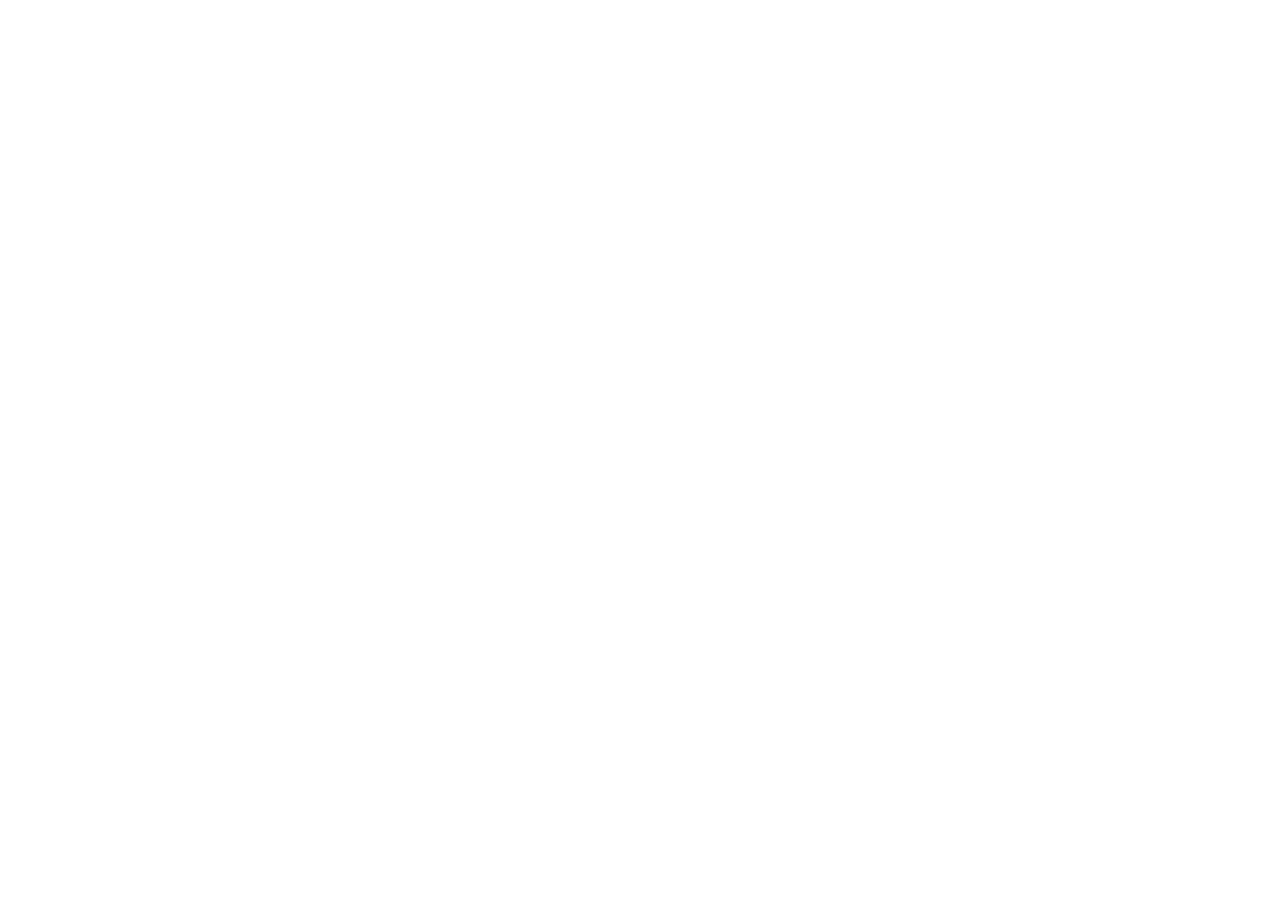
==== index.html @ 489c800d "Add boilerplate code" ====
<!DOCTYPE html>
<html lang="en">
<head>
    <meta charset="UTF-8">
    <meta name="viewport" content="width=device-width, initial-scale=1.0">
    <title>Document</title>
</head>
<body>
    
</body>
</html>
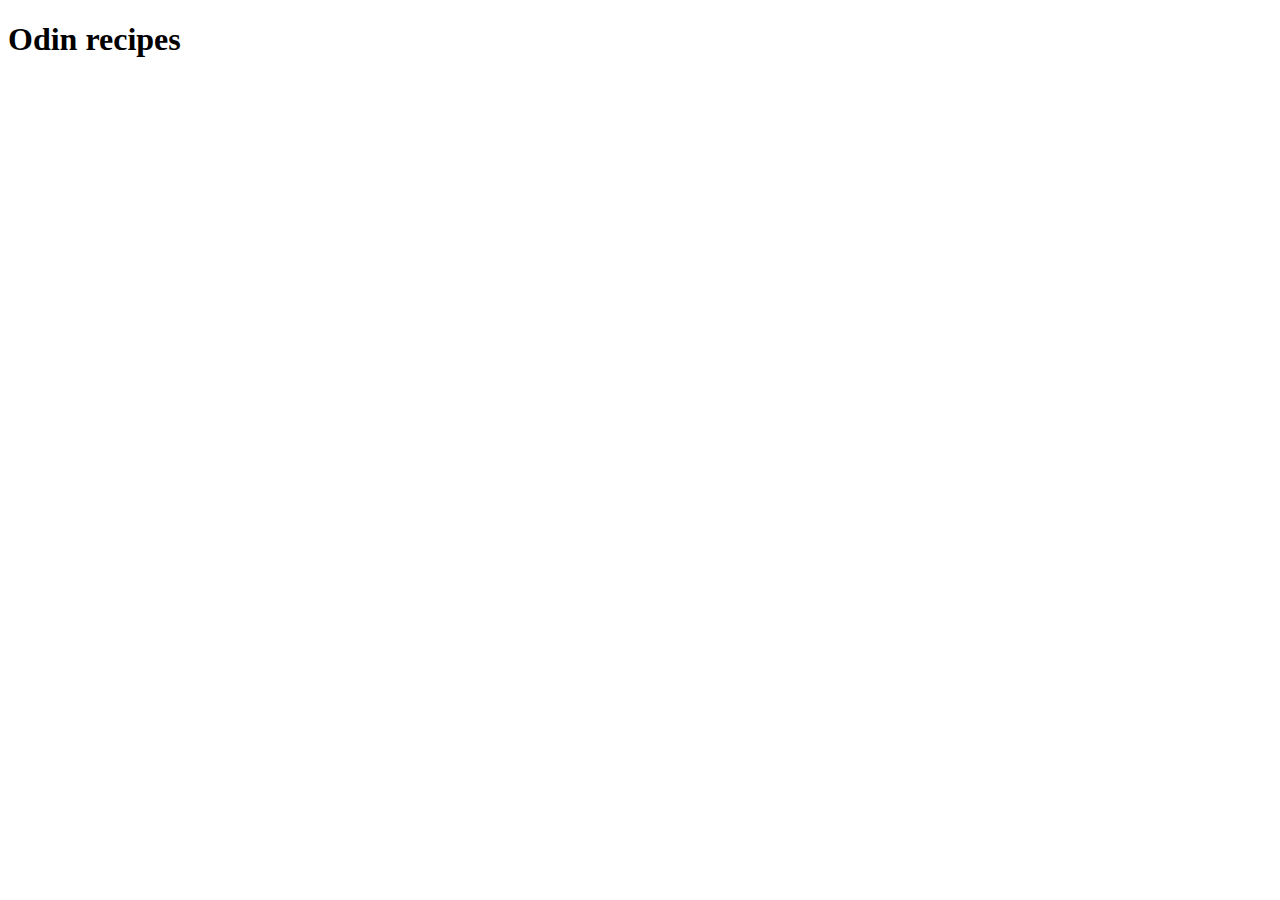
==== commit 1737eaa3: "Add header" ====
--- a/index.html
+++ b/index.html
@@ -3,9 +3,9 @@
 <head>
     <meta charset="UTF-8">
     <meta name="viewport" content="width=device-width, initial-scale=1.0">
-    <title>Document</title>
+    <title>odin-recipes</title>
 </head>
 <body>
-    
+    <h1>Odin recipes</h1>
 </body>
 </html>